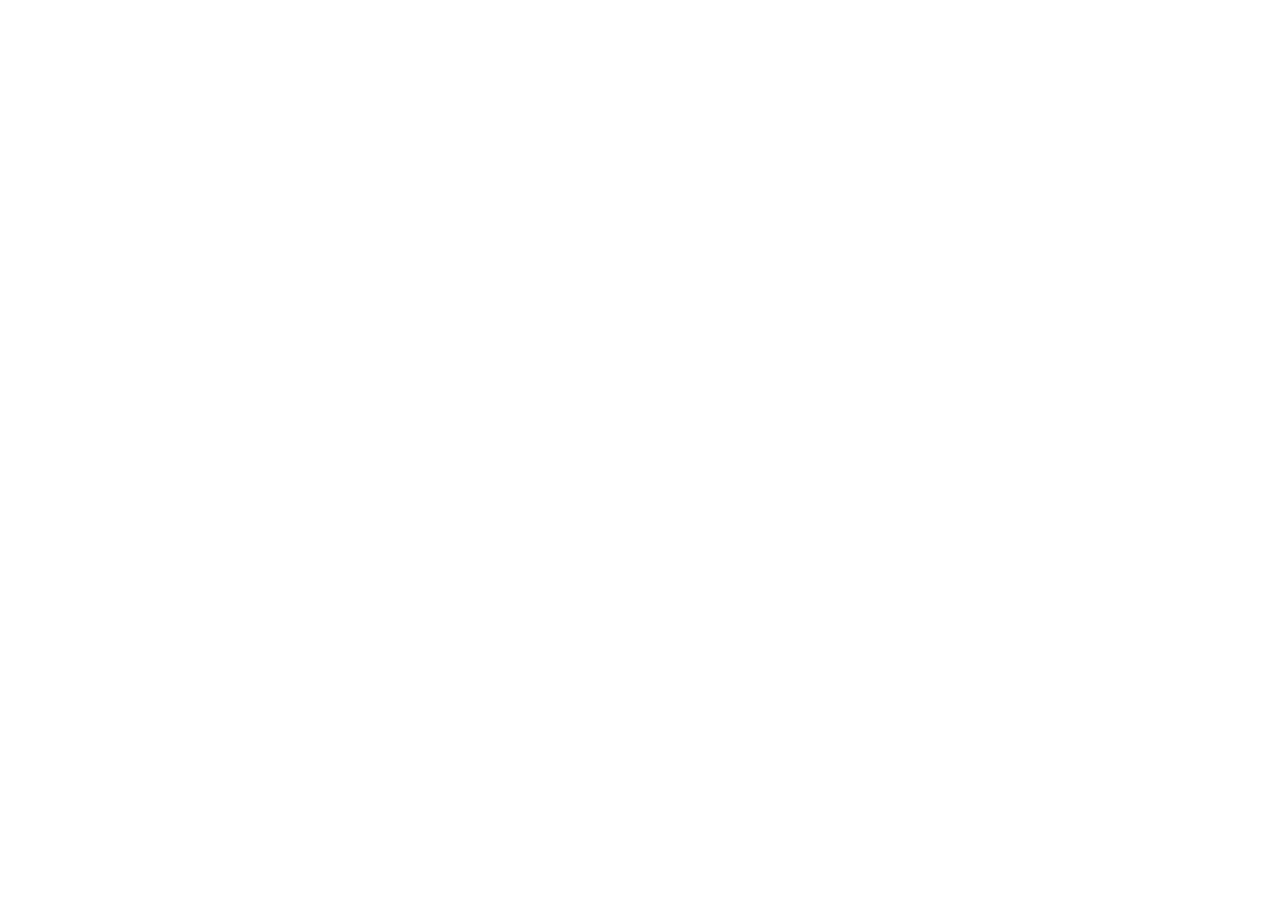
==== 3DTest.html @ ced18e9a "working 3D test" ====
<!DOCTYPE html>

<html lang="en">
<head>
    <meta charset="utf-8" />
    <title>BROIBAC - Homepage</title>

    <link rel="icon" type="image/png" href="images/logo/icon.png"/>
    <script src="https://ajax.googleapis.com/ajax/libs/jquery/3.1.1/jquery.min.js"></script>

	<script src="JavaScript/Three.js/three.min.js"></script>
	<script src="JavaScript/Three.js/TGALoader.js"></script>
	<script src="JavaScript/Three.js/OBJLoader.js"></script>
	<script src="JavaScript/Three.js/MTLLoader.js"></script>
	<script src = "JavaScript/Three.js/OrbitControls.js"></script>

	<script src="JavaScript/3DTest.js"></script>


</head>

	<body>

	</body>

</html>
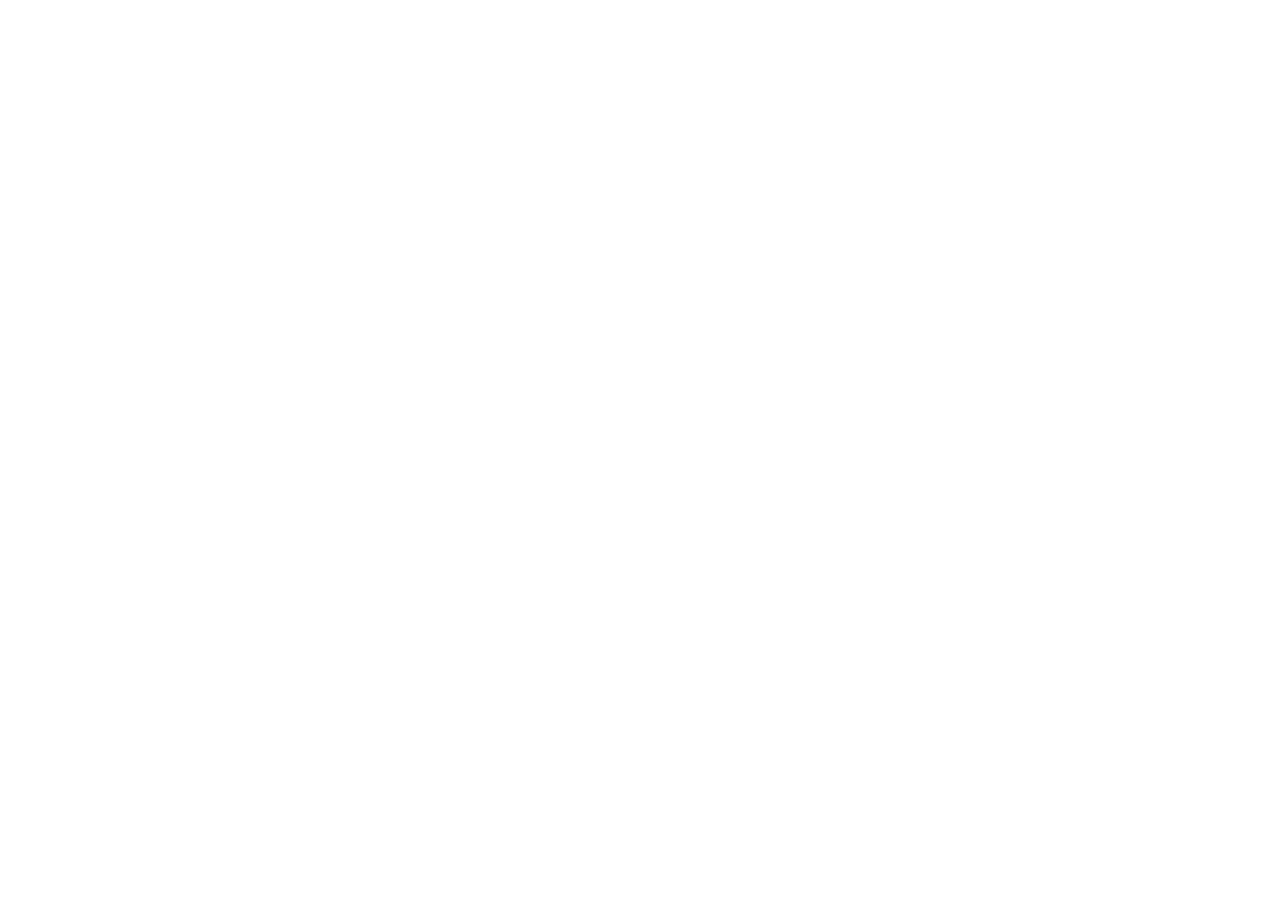
==== commit 25f22b37: "added vehicle3d class, currently broken" ====
--- a/3DTest.html
+++ b/3DTest.html
@@ -14,13 +14,36 @@
 	<script src="JavaScript/Three.js/MTLLoader.js"></script>
 	<script src = "JavaScript/Three.js/OrbitControls.js"></script>
 
-	<script src="JavaScript/3DTest.js"></script>
+	<script src="JavaScript/Upgrade.js"></script>
+	<script src="JavaScript/Product.js"></script>
+	<script src="JavaScript/Vehicle3D.js"></script>
+
+	<style>
+		.display{
+			width:100%;
+			height:100%;
+		}
+	</style>
+
+	<script>
+		$(document).ready(function($){
+			var product = new Product("Lamborghini Aventador",
+							  "Forget the idea of performance you are used to. The Aventador Coupé has been engineered to revolutionize this concept and establish a new benchmark in the segment of super sports cars and beyond. This car aims to bring the future forward. This is a true supercar legend in the making, which combines the tradition of the Lamborghini brand with a level of innovation which takes the House of the Raging Bull to hitherto unexplored territory.",
+							  225000.00,
+							  "Images/thumbnails/Aventador.png",
+							  "Models/Aventador/",
+							  "Avent.obj",
+							  "Avent.mtl",
+							  0);
+		var vehicle = new Vehicle3D(document.getElementById("container"),product,true);
+        });
 
 
+	</script>
 </head>
 
 	<body>
-
+		<div class="display" id="container"></div>
 	</body>
 
 </html>
